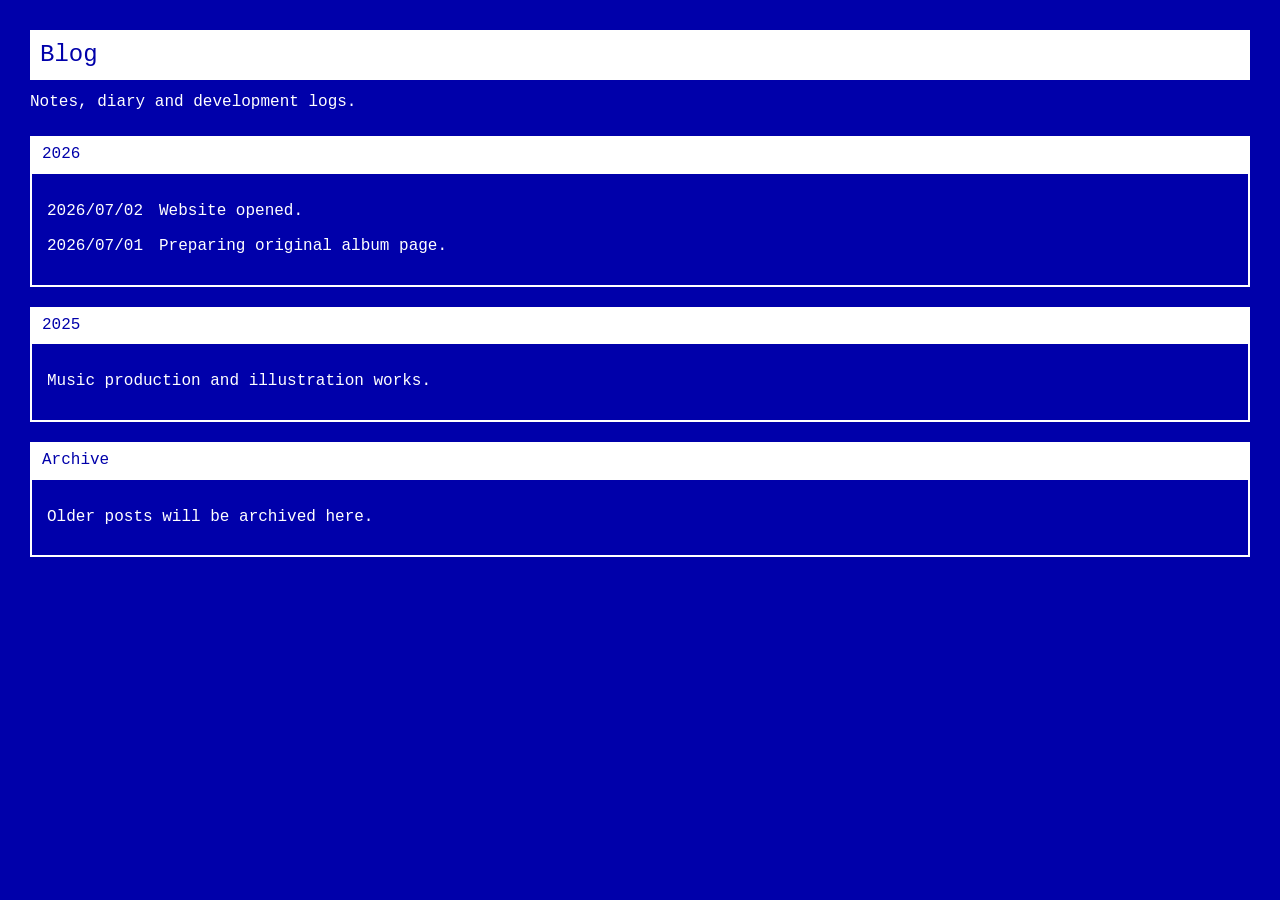
==== blog.html @ ea472660 "Create blog.html" ====
<!DOCTYPE html>
<html lang="zh">

<head>
<meta charset="UTF-8">
<title>Blog</title>

<style>
body{
    background:#0000AA;
    color:#FFFFFF;
    margin:30px;
    font-family:"Courier New",monospace;
    line-height:1.6;
}

h2{
    margin:0;
    padding:6px 10px;
    background:#FFFFFF;
    color:#0000AA;
    font-weight:normal;
}

.pattern1{
    margin-top:20px;
    padding:4px 10px;
    background:#FFFFFF;
    color:#0000AA;
    border:2px solid #FFFFFF;
}

.pattern1 p{
    margin:0;
}

.content{
    border:2px solid #FFFFFF;
    padding:15px;
    margin-top:-2px;
    background:#0000AA;
}

p{
    margin:10px 0;
}

a{
    color:#FFFFFF;
    text-decoration:none;
    display:inline-block;
    padding:2px 4px;
}

a:hover{
    background:#FFFFFF;
    color:#0000AA;
}
</style>

</head>

<body>

<h2>Blog</h2>

<p>Notes, diary and development logs.</p>

<div class="pattern1">
<p>2026</p>
</div>

<div class="content">
<p>2026/07/02　Website opened.</p>
<p>2026/07/01　Preparing original album page.</p>
</div>

<div class="pattern1">
<p>2025</p>
</div>

<div class="content">
<p>Music production and illustration works.</p>
</div>

<div class="pattern1">
<p>Archive</p>
</div>

<div class="content">
<p>Older posts will be archived here.</p>
</div>

</body>

</html>
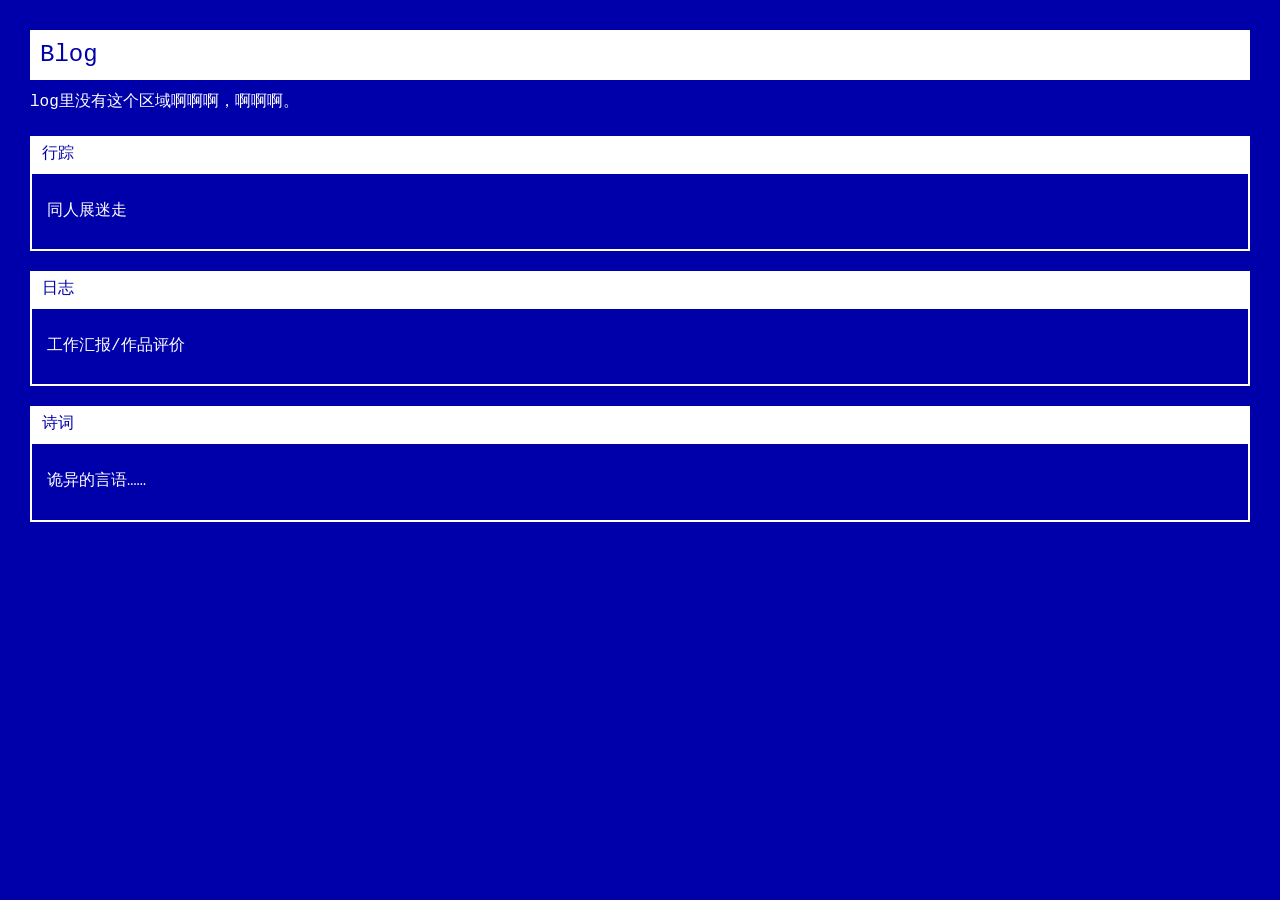
==== commit 39f7ada7: "Update blog.html" ====
--- a/blog.html
+++ b/blog.html
@@ -64,31 +64,30 @@
 
 <h2>Blog</h2>
 
-<p>Notes, diary and development logs.</p>
+<p>log里没有这个区域啊啊啊，啊啊啊。</p>
 
 <div class="pattern1">
-<p>2026</p>
+<p>行踪</p>
 </div>
 
 <div class="content">
-<p>2026/07/02　Website opened.</p>
-<p>2026/07/01　Preparing original album page.</p>
+<p>同人展迷走</p>
 </div>
 
 <div class="pattern1">
-<p>2025</p>
+<p>日志</p>
 </div>
 
 <div class="content">
-<p>Music production and illustration works.</p>
+<p>工作汇报/作品评价</p>
 </div>
 
 <div class="pattern1">
-<p>Archive</p>
+<p>诗词</p>
 </div>
 
 <div class="content">
-<p>Older posts will be archived here.</p>
+<p>诡异的言语……</p>
 </div>
 
 </body>
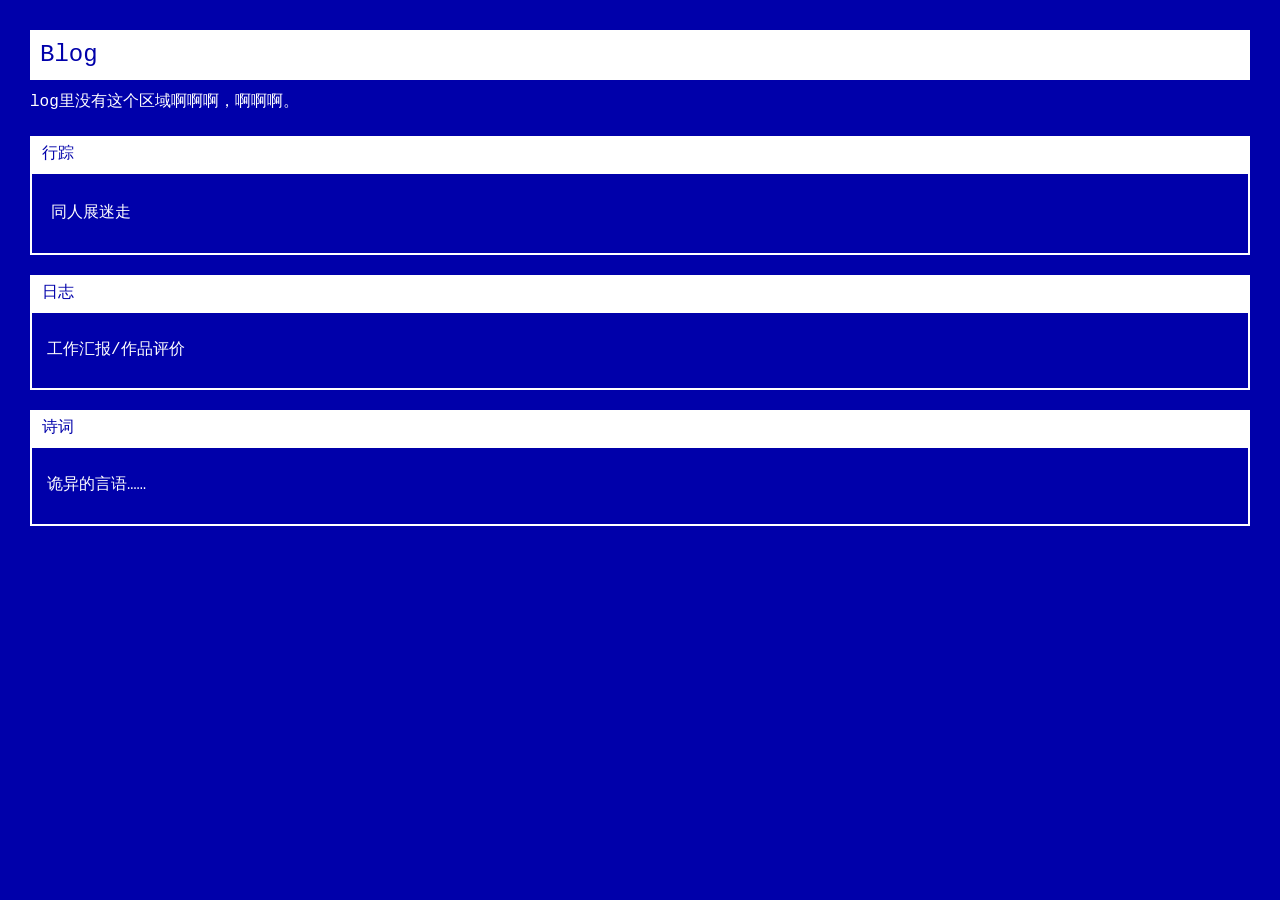
==== commit 9b13e49e: "Update blog.html" ====
--- a/blog.html
+++ b/blog.html
@@ -71,7 +71,7 @@
 </div>
 
 <div class="content">
-<p>同人展迷走</p>
+<p><a href="https://nekorisuzu.github.io/miso.html">同人展迷走</a></p>
 </div>
 
 <div class="pattern1">
